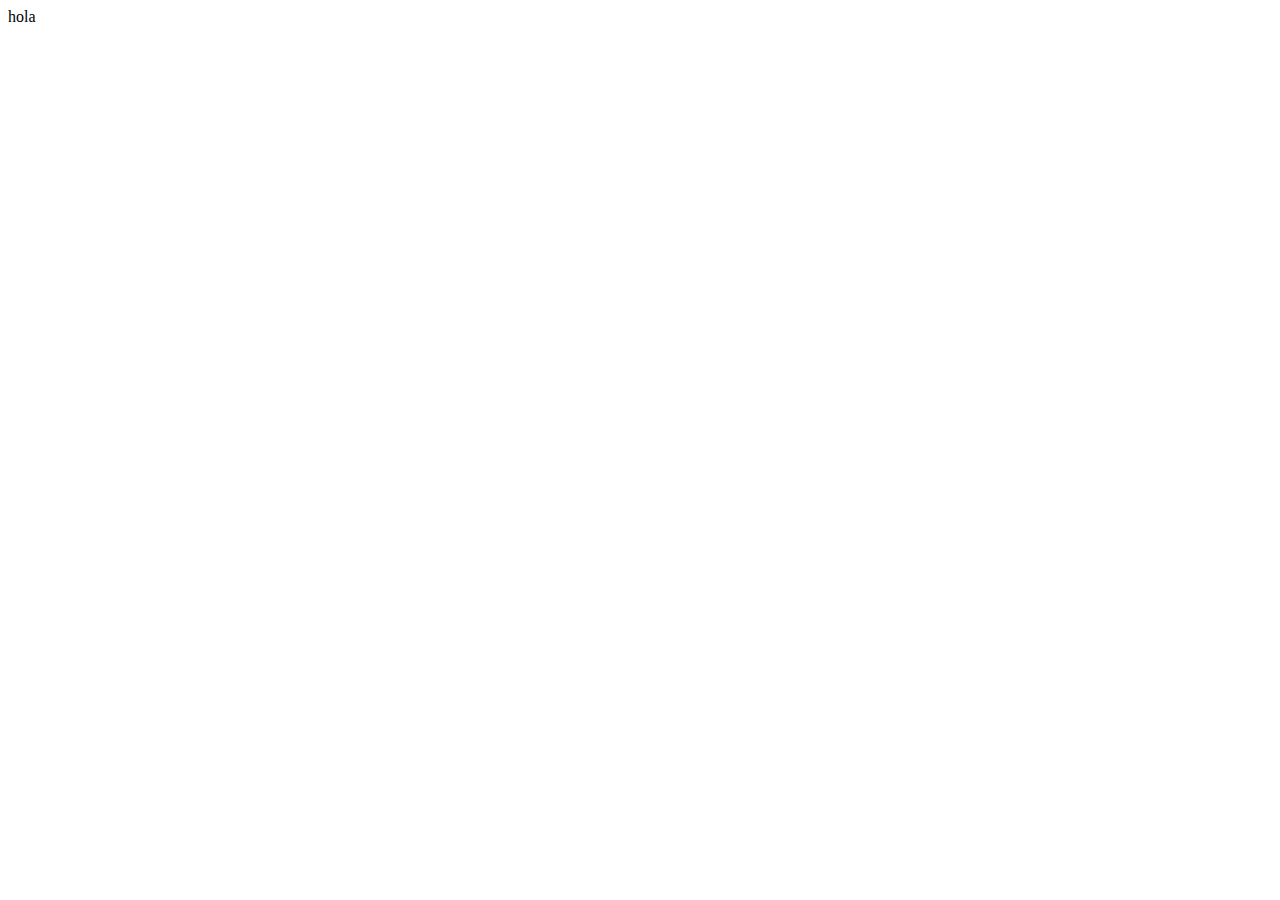
==== html/index1.html @ c9fae028 "pagina de carga terminada" ====
<!DOCTYPE html>
<html lang="en">
<head>
    <meta charset="UTF-8">
    <meta http-equiv="X-UA-Compatible" content="IE=edge">
    <meta name="viewport" content="width=device-width, initial-scale=1.0">
    <title>Document</title>
</head>
<body>
    hola
</body>
</html>
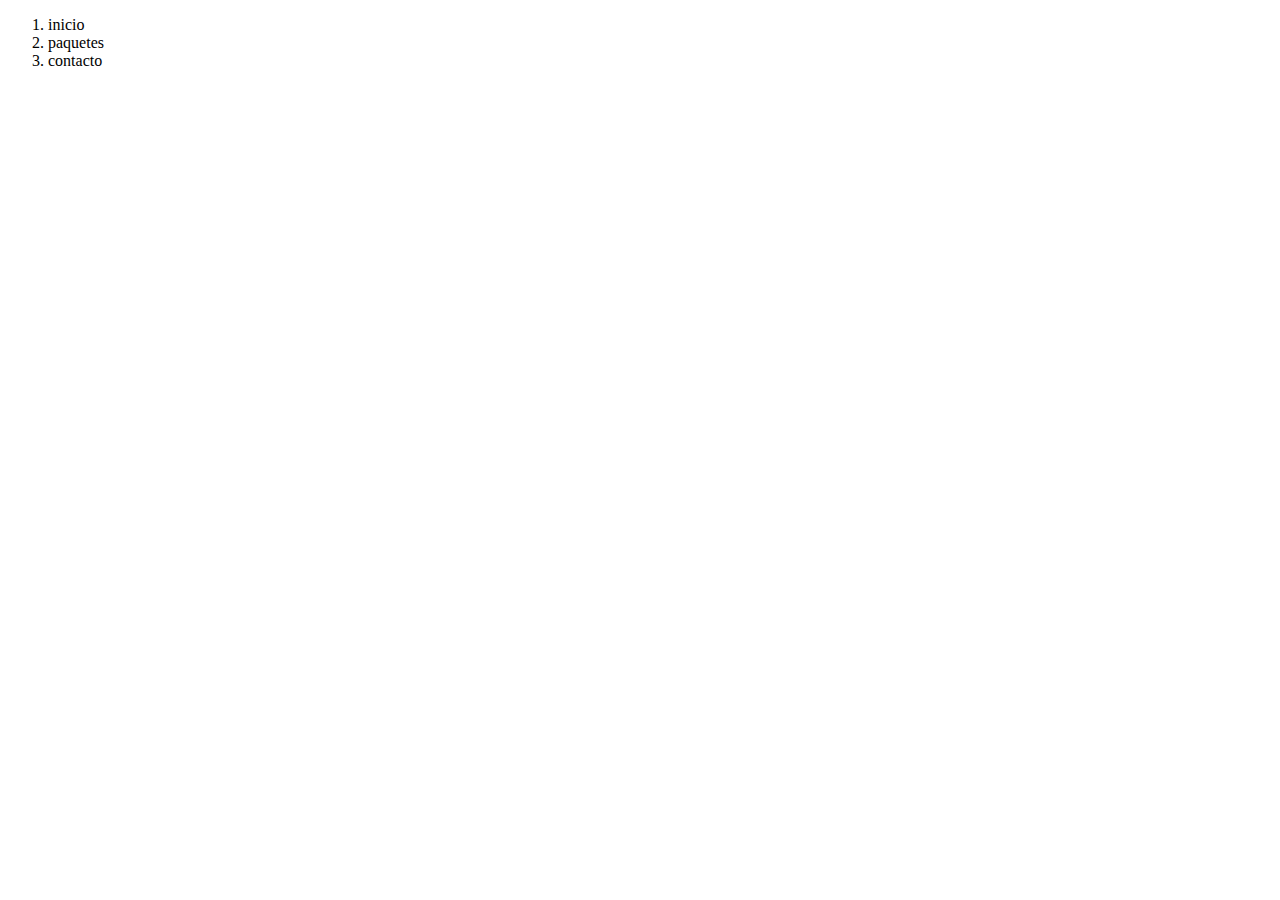
==== commit 95071941: "responsive primera pagina terminada" ====
--- a/html/index1.html
+++ b/html/index1.html
@@ -7,6 +7,14 @@
     <title>Document</title>
 </head>
 <body>
-    hola
+    <header>
+        <nav>
+            <ol>
+                <li>inicio</li>
+                <li>paquetes</li>
+                <li>contacto</li>
+            </ol>
+        </nav>
+    </header>
 </body>
 </html>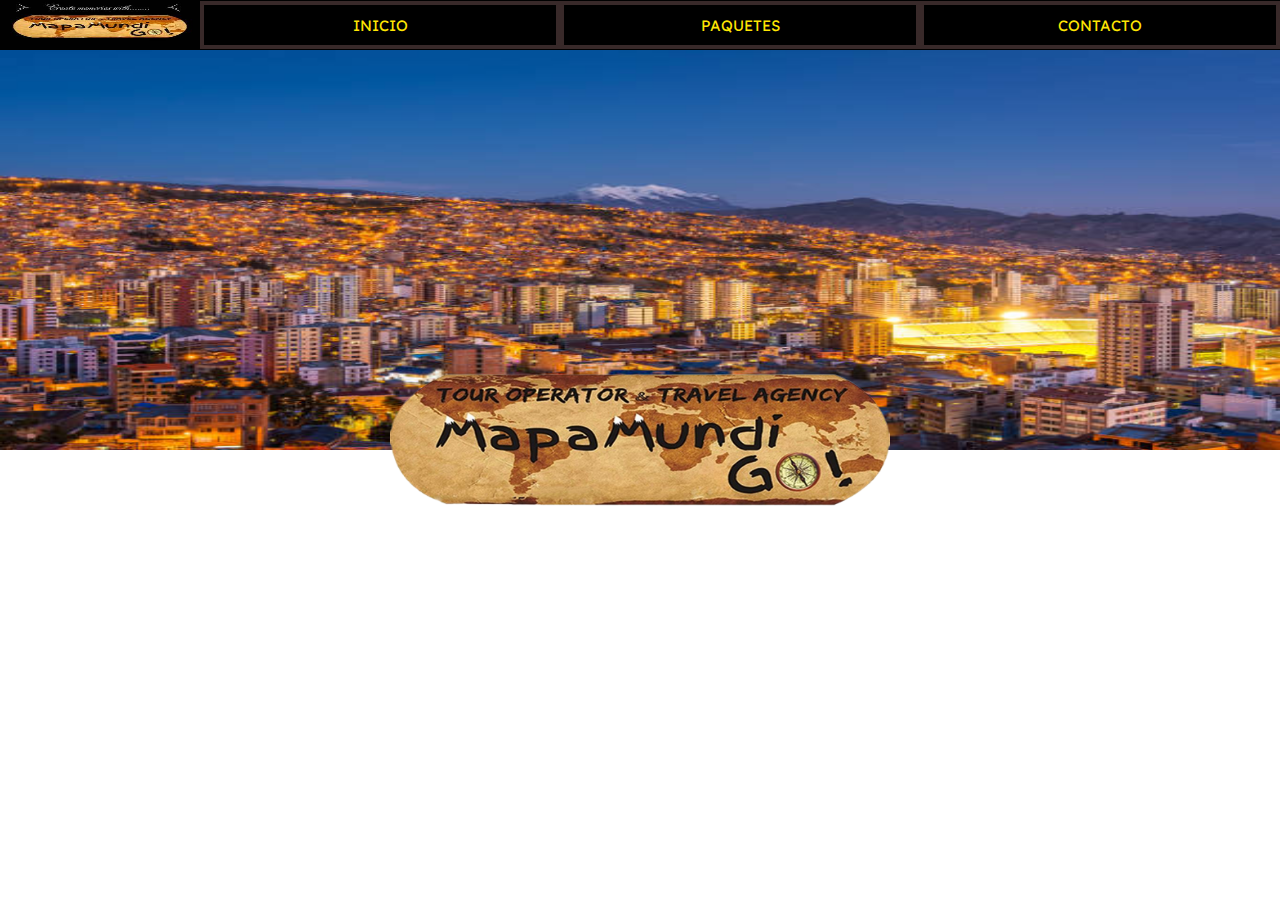
==== commit 8e213be8: "banner y nav terminado" ====
--- a/html/index1.html
+++ b/html/index1.html
@@ -4,11 +4,21 @@
     <meta charset="UTF-8">
     <meta http-equiv="X-UA-Compatible" content="IE=edge">
     <meta name="viewport" content="width=device-width, initial-scale=1.0">
-    <title>Document</title>
+    <title>Home</title>
+    <link rel="shortcut icon" href="../img/icon.jpeg" type="image/x-icon">
+    <link rel="stylesheet" href="../css/index1.css">
+    <script src="../js/index1.js"></script>
+
+    <link rel="preconnect" href="https://fonts.googleapis.com">
+    <link rel="preconnect" href="https://fonts.gstatic.com" crossorigin>
+    <link href="https://fonts.googleapis.com/css2?family=Lexend&display=swap" rel="stylesheet">
 </head>
 <body>
     <header>
         <nav>
+            <figure class="nav-figure">
+                <img src="../img/logo .jpeg" alt="logo" class="nav-img">
+            </figure>
             <ol>
                 <li>inicio</li>
                 <li>paquetes</li>
@@ -16,5 +26,16 @@
             </ol>
         </nav>
     </header>
+    <div class="banner">
+        <figure class="fig-banner">
+            <img src="../img/banner.jpeg" alt="banner" class="img-banner">
+        </figure>
+    </div>
+    <div class="container">
+        <figure class="fig-container">
+            <img src="../img/logo-wb.png" alt="logo" class="img-container">
+        </figure>
+    </div>
+
 </body>
 </html>--- a/css/index1.css
+++ b/css/index1.css
@@ -0,0 +1,73 @@
+html, body{
+    margin: 0;
+    padding: 0;
+}
+
+header nav ol, figure img{
+    margin: 0;
+    height: 50px;
+
+    padding: 0;
+}
+nav{
+    display: flex;
+    justify-content: space-between;
+    background-color: rgb(0, 0, 0);
+}
+.nav-figure, .nav-img{
+    margin: 0;
+    padding: 0;
+    width: 200px;
+    height: 50px;
+}
+ol{
+    margin: 0;
+    display: flex;
+    align-items: center;
+    justify-content: space-between;
+    list-style: none;
+    width: 100%;
+
+}
+li{
+    margin: 0;
+    padding: 0;
+    width: 100%;
+    border: 4px solid rgba(79, 58, 58, 0.711);
+    text-align: center;
+    font-size: 15px;
+    text-transform: uppercase;
+    font-family: 'Lexend', sans-serif;
+    color: rgb(255, 230, 3);
+    height: 40px;
+    display: flex;
+    justify-content: center;
+    align-items: center;
+}
+
+.banner,.fig-banner,.img-banner{
+    width: 100%;
+    height: 400px;
+    margin: 0;
+    padding: 0;
+}
+
+.container{
+   display: flex;
+   justify-content: center;
+}
+.fig-container{
+    padding: 0;
+
+    width: 500px;
+    height: 300px;
+    margin: -160px;
+}
+
+.img-container{
+
+    margin: 0;
+    padding: 0 ;
+    width: inherit;
+    height: inherit;
+}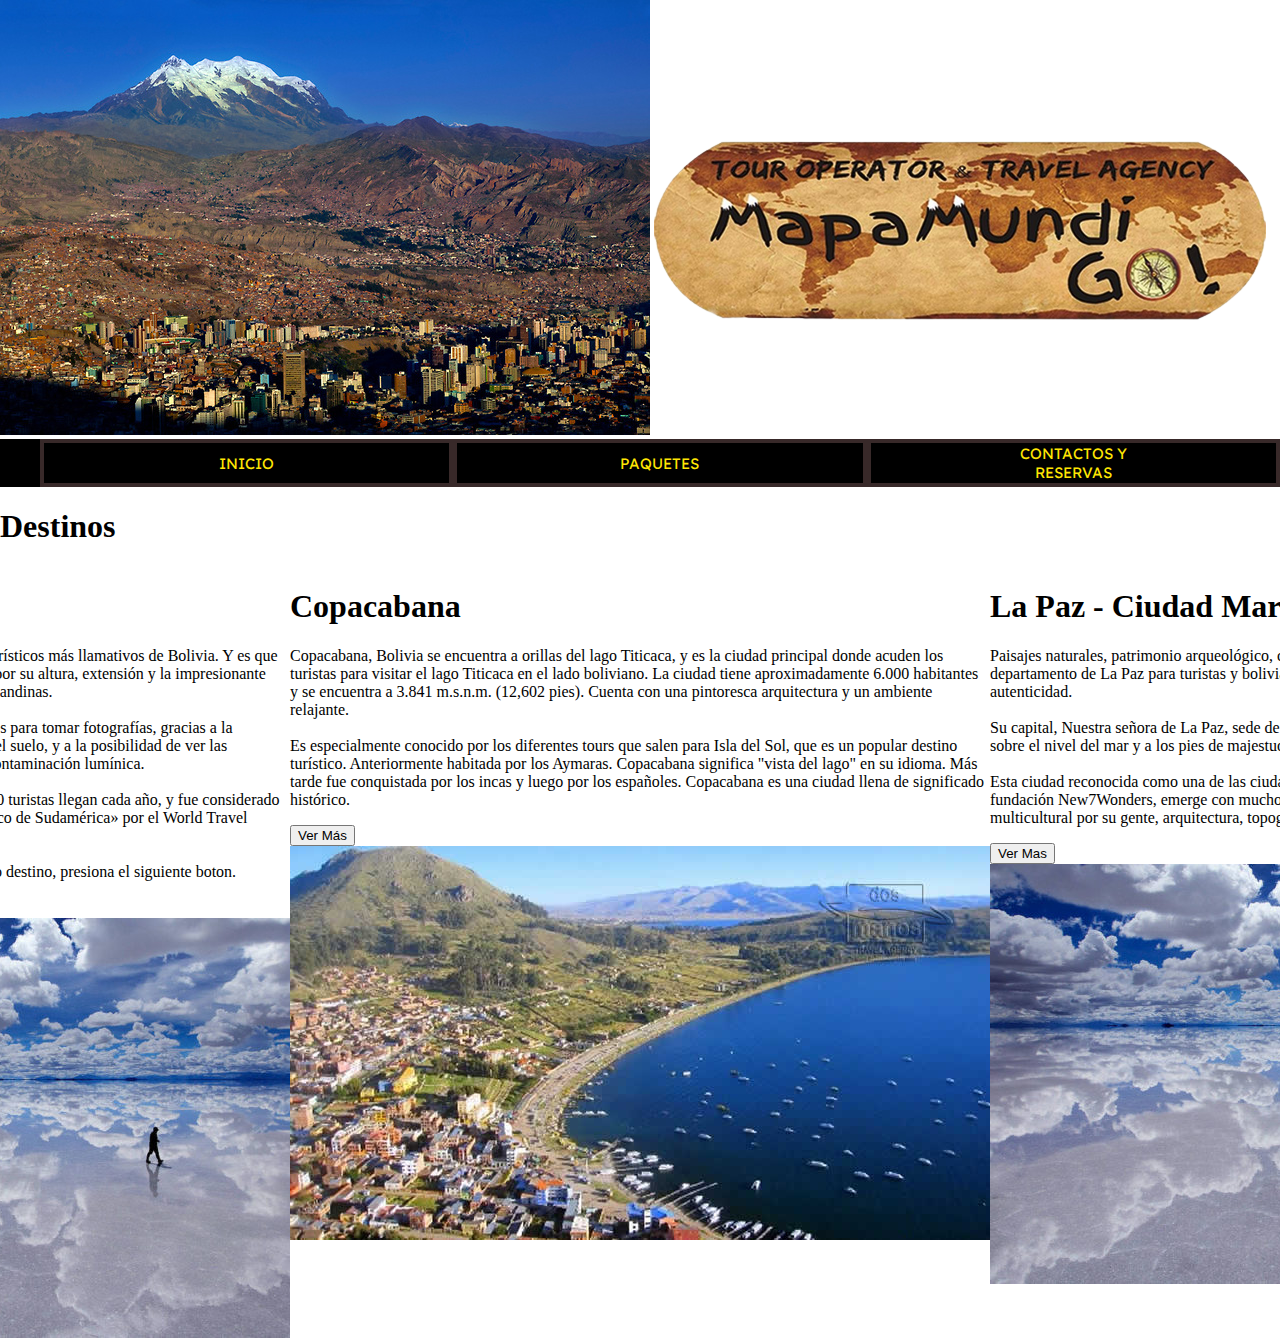
==== commit 9fac5d56: "terminando primera parte" ====
--- a/html/index1.html
+++ b/html/index1.html
@@ -4,38 +4,72 @@
     <meta charset="UTF-8">
     <meta http-equiv="X-UA-Compatible" content="IE=edge">
     <meta name="viewport" content="width=device-width, initial-scale=1.0">
-    <title>Home</title>
+    <title>home</title>
+    <link rel="stylesheet" href="../css/index1.css">
     <link rel="shortcut icon" href="../img/icon.jpeg" type="image/x-icon">
-    <link rel="stylesheet" href="../css/index1.css">
     <script src="../js/index1.js"></script>
 
     <link rel="preconnect" href="https://fonts.googleapis.com">
     <link rel="preconnect" href="https://fonts.gstatic.com" crossorigin>
     <link href="https://fonts.googleapis.com/css2?family=Lexend&display=swap" rel="stylesheet">
+
 </head>
 <body>
     <header>
-        <nav>
-            <figure class="nav-figure">
-                <img src="../img/logo .jpeg" alt="logo" class="nav-img">
-            </figure>
-            <ol>
-                <li>inicio</li>
-                <li>paquetes</li>
-                <li>contacto</li>
-            </ol>
-        </nav>
+       <img src="../img/banner2.jpeg" alt="banner" id="banner-img-atras">
+       <img src="../img/logo-wb.png" alt="logo" id="banner-img-adelante">
     </header>
-    <div class="banner">
-        <figure class="fig-banner">
-            <img src="../img/banner.jpeg" alt="banner" class="img-banner">
-        </figure>
+    <nav>
+        <ol>
+            <li onclick="inicio()">Inicio</li>
+            <li onclick="paquetes()">Paquetes</li>
+            <li>Contactos y <br> reservas</li>
+        </ol>
+    </nav>
+
+    <h1 class="titulo-paquetes">Destinos</h1>
+    <div class="container">
+        <div class="container-package">
+            <div class="info">
+                <article>
+                    <h1>UYUNI</h1>
+                    <p> El Salar de Uyuni es uno de los lugares turísticos más llamativos de Bolivia. Y es que este desierto de sal es único en el mundo por su altura, extensión y la impresionante vista que puedes tener de las formaciones andinas.<br><br>
+                Además de esto, es el favorito de visitantes para tomar fotografías, gracias a la capacidad del salar de reflejar el cielo en el suelo, y a la posibilidad de ver las maravillas del espacio gracias a la poca contaminación lumínica.<br><br>
+                    Su atractivo es tanto, que cerca de 300.000 turistas llegan cada año, y fue considerado en 2019 como el «Mejor Atractivo Turístico de Sudamérica» por el World Travel Awards.<br><br>
+                    Si quieres saber más sobre este asombroso destino, presiona el siguiente boton.
+                    </p>
+                </article>
+                <button class="vermas" onclick="cambioUyuni()"> Ver Mas</button>
+            </div>
+            <img src="../img/uyuni.jpeg" alt="" class="img-container">
+        </div>
+
+        <div class="container-package">
+            <div class="info">
+                <article>
+                    <h1>Copacabana</h1>
+                    <p>Copacabana, Bolivia se encuentra a orillas del lago Titicaca, y es la ciudad principal donde acuden los turistas para visitar el lago Titicaca en el lado boliviano. La ciudad tiene aproximadamente 6.000 habitantes y se encuentra a 3.841 m.s.n.m. (12,602 pies). Cuenta con una pintoresca arquitectura y un ambiente relajante.<br><br>
+                        Es especialmente conocido por los diferentes tours que salen para Isla del Sol, que es un popular destino turístico. Anteriormente habitada por los Aymaras. Copacabana significa "vista del lago" en su idioma. Más tarde fue conquistada por los incas y luego por los españoles. Copacabana es una ciudad llena de significado histórico.          
+                    </p>
+                </article>
+                <button class="vermas" onclick="cambioUyuni()"> Ver Más</button>
+            </div>
+            <img src="../img/copabana.jpeg" alt="" class="img-container">
+        </div>
+
+        <div class="container-package">
+            <div class="info">
+                <article>
+                    <h1>La Paz - Ciudad Maravilla</h1>
+                    <p>Paisajes naturales, patrimonio arqueológico, cultura, arte y tradiciones, es la oferta del departamento de La Paz para turistas y bolivianos que buscan experiencias nuevas y autenticidad.<br><br>
+                        Su capital, Nuestra señora de La Paz, sede de gobierno, está situada a 3.000 metros sobre el nivel del mar y a los pies de majestuoso Illimani.<br><br>
+                        Esta ciudad reconocida como una de las ciudades maravillas del mundo por la fundación New7Wonders, emerge con muchos contrastes y con una riqueza multicultural por su gente, arquitectura, topografía y tradiciones.        
+                    </p>
+                </article>
+                <button class="vermas" onclick="cambioUyuni()"> Ver Mas</button>
+            </div>
+            <img src="../img/uyuni.jpeg" alt="" class="img-container">
+        </div>
     </div>
-    <div class="container">
-        <figure class="fig-container">
-            <img src="../img/logo-wb.png" alt="logo" class="img-container">
-        </figure>
-    </div>
-
 </body>
 </html>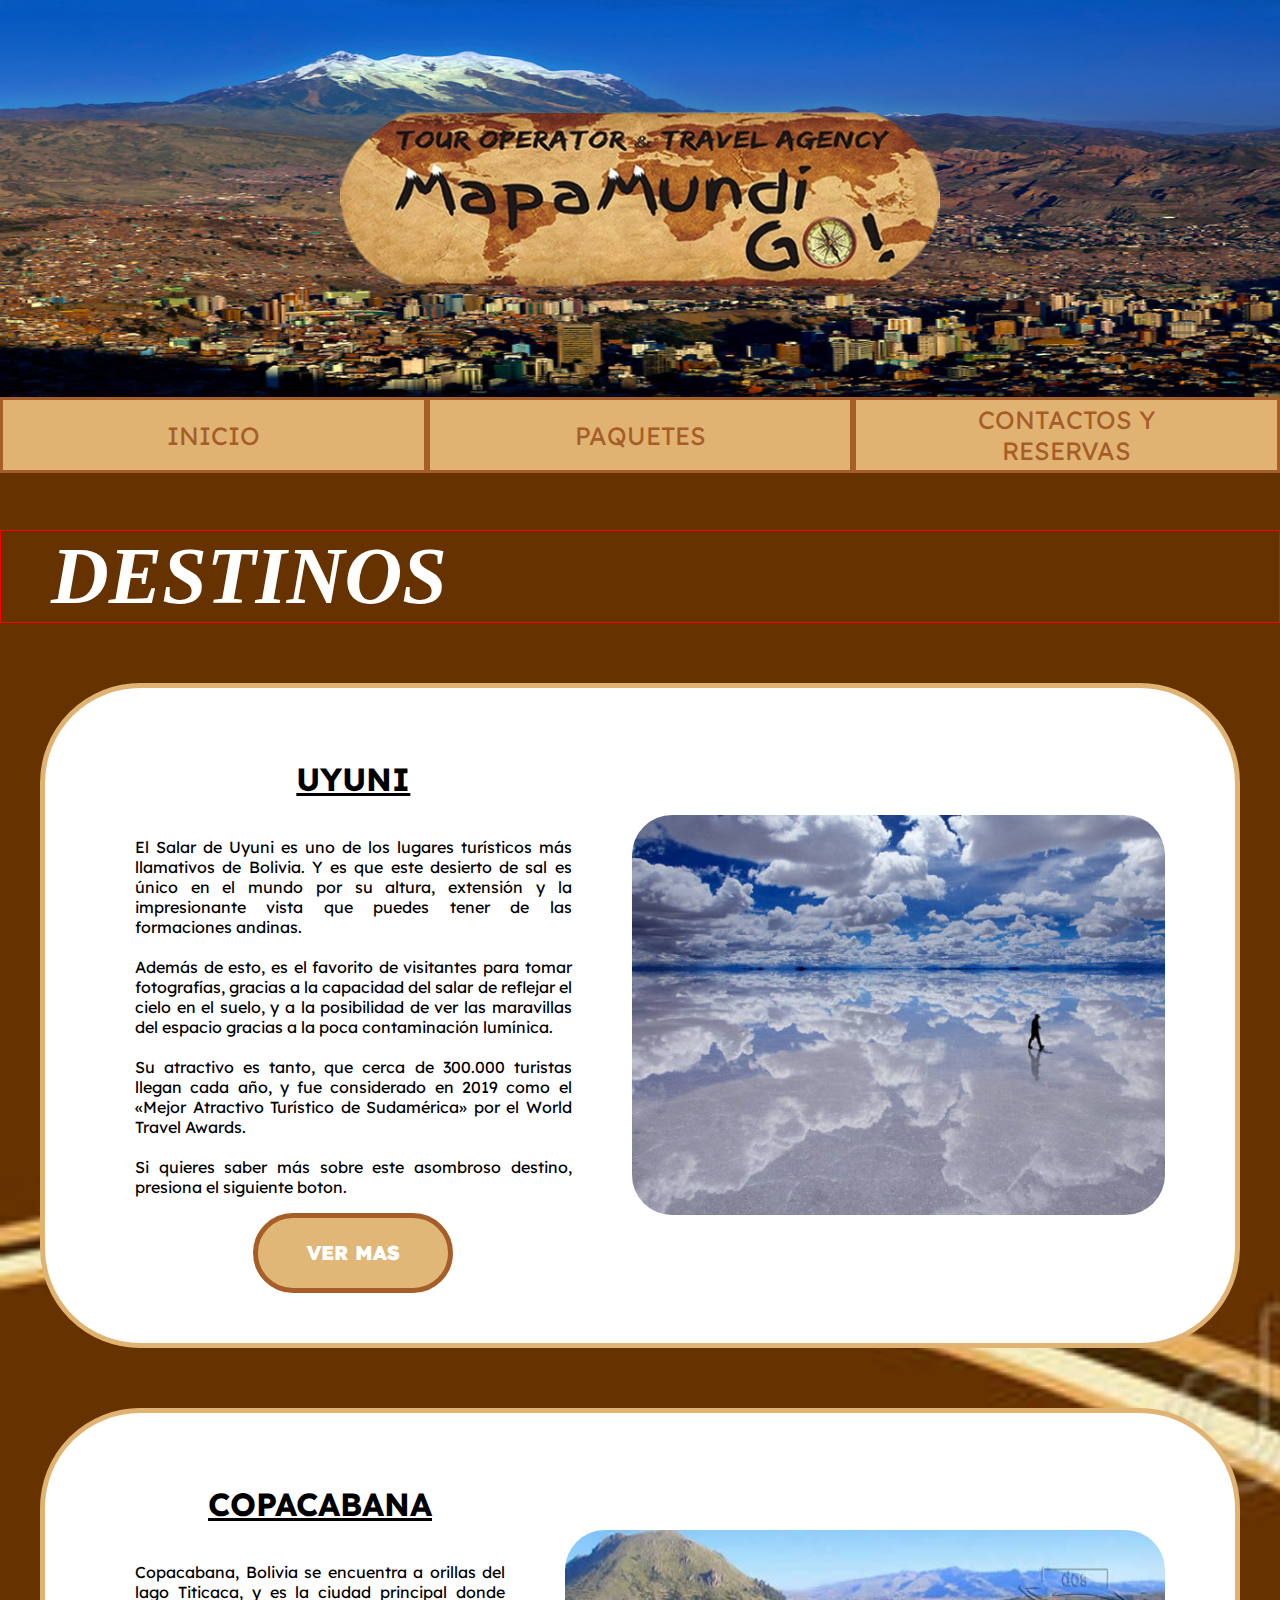
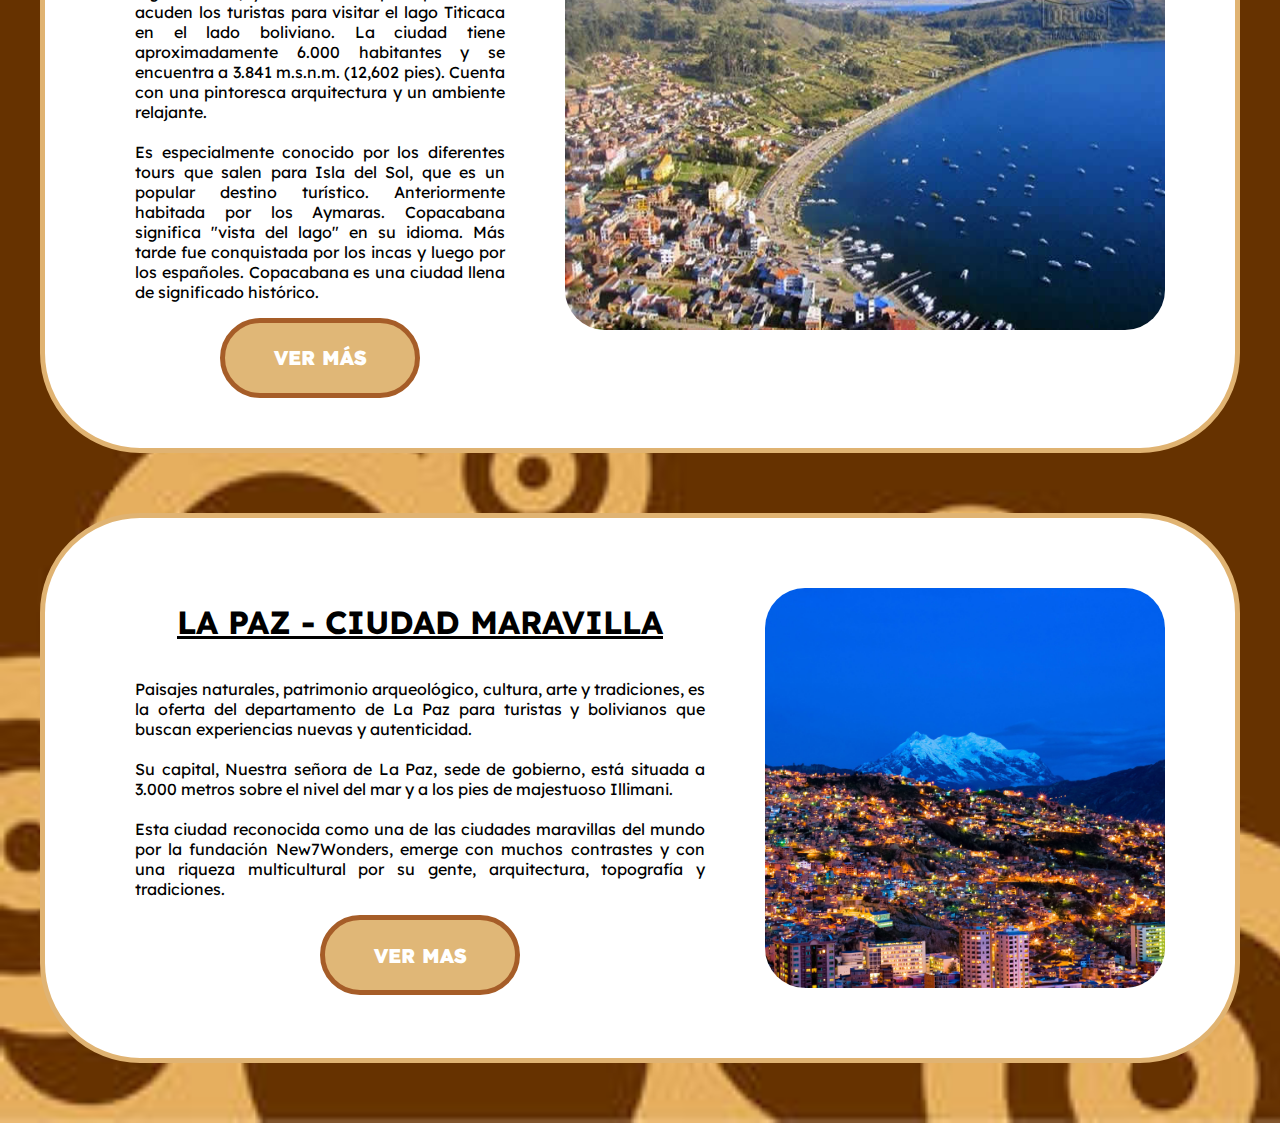
==== commit 8e3e672d: "fin de primera pagina" ====
--- a/html/index1.html
+++ b/html/index1.html
@@ -14,12 +14,18 @@
     <link href="https://fonts.googleapis.com/css2?family=Lexend&display=swap" rel="stylesheet">
 
 </head>
+
 <body>
+    <figure class="icon-s">
+         <img src="../img/hamburguer.png" alt="menu" id="icon-menu" >
+    </figure>
+   
     <header>
        <img src="../img/banner2.jpeg" alt="banner" id="banner-img-atras">
        <img src="../img/logo-wb.png" alt="logo" id="banner-img-adelante">
     </header>
-    <nav>
+    
+    <nav class="nav">
         <ol>
             <li onclick="inicio()">Inicio</li>
             <li onclick="paquetes()">Paquetes</li>
@@ -28,11 +34,12 @@
     </nav>
 
     <h1 class="titulo-paquetes">Destinos</h1>
+    
     <div class="container">
         <div class="container-package">
             <div class="info">
                 <article>
-                    <h1>UYUNI</h1>
+                    <h1 >UYUNI</h1>
                     <p> El Salar de Uyuni es uno de los lugares turísticos más llamativos de Bolivia. Y es que este desierto de sal es único en el mundo por su altura, extensión y la impresionante vista que puedes tener de las formaciones andinas.<br><br>
                 Además de esto, es el favorito de visitantes para tomar fotografías, gracias a la capacidad del salar de reflejar el cielo en el suelo, y a la posibilidad de ver las maravillas del espacio gracias a la poca contaminación lumínica.<br><br>
                     Su atractivo es tanto, que cerca de 300.000 turistas llegan cada año, y fue considerado en 2019 como el «Mejor Atractivo Turístico de Sudamérica» por el World Travel Awards.<br><br>
@@ -68,8 +75,7 @@
                 </article>
                 <button class="vermas" onclick="cambioUyuni()"> Ver Mas</button>
             </div>
-            <img src="../img/uyuni.jpeg" alt="" class="img-container">
-        </div>
-    </div>
+            <img src="../img/LaPaz.jpeg" alt="" class="img-container">
+            </div>
 </body>
 </html>--- a/css/index1.css
+++ b/css/index1.css
@@ -1,73 +1,231 @@
 html, body{
+    margin:0;
+
+}
+html{
+    background-image: url("../img/fondo.jpeg");
+    background-size: cover;
+    background-repeat: no-repeat;
+}
+.icon-s{
+    display: flex;
+    align-items: center;
+    justify-content: center;
+    background-color: rgb(255, 191, 0);
+    margin: 10px;
+    position: absolute;
+    padding: 20px;
+    border-radius: 100%;
+    visibility: hidden;
+    
+}
+#icon-menu{
+    height: 20px;
+    width: 20px;
+}
+header{
+    display: flex;
+    justify-content: center;
+    align-items: center;
+}
+
+#banner-img-adelante{
+        position: absolute;
+        width: 600px; 
+}
+#banner-img-atras{
+    width: 100%;
+    height: 400px;
+}
+
+nav {
+
+    height: 70px;
     margin: 0;
+    background-color:#E0B372;
     padding: 0;
-}
-
-header nav ol, figure img{
-    margin: 0;
-    height: 50px;
-
-    padding: 0;
-}
-nav{
-    display: flex;
-    justify-content: space-between;
-    background-color: rgb(0, 0, 0);
-}
-.nav-figure, .nav-img{
-    margin: 0;
-    padding: 0;
-    width: 200px;
-    height: 50px;
+
 }
 ol{
     margin: 0;
-    display: flex;
-    align-items: center;
+    height: 70px;
+    display: flex;
     justify-content: space-between;
+    align-items: center;
     list-style: none;
-    width: 100%;
-
+    padding: 0;
 }
 li{
     margin: 0;
-    padding: 0;
+    display: flex;
+    align-items: center;
+    justify-content: center;
     width: 100%;
-    border: 4px solid rgba(79, 58, 58, 0.711);
+    height: 70px;
+    text-transform: uppercase;
+    font-family: 'Lexend', sans-serif;
     text-align: center;
-    font-size: 15px;
-    text-transform: uppercase;
+    font-size: 25px;
+    color:#A65D28; 
+    border: 3px solid #A65D28;
+}
+
+.titulo-paquetes{
+    font-family: 'Oleo Script', cursive;
+    color:#ffffff;
+    font-size: 80px;
+    border: 1px solid red;
+    margin:0;
+    font-style: italic;
+    text-transform: uppercase;
+    margin-top: 60px;
+    margin-bottom: 60px;
+    padding-left:50px ;
+}
+
+
+.container-package{
+    display: flex;
+    margin-top: 60px;
+    margin-bottom: 60px;
+    border: 5px solid #E0B372;
+    border-radius: 100px;
+    margin-left:40px; 
+    margin-right: 40px;
+    align-items: center;
+    justify-content: space-around;
+    box-sizing: border-box;
+    padding: 50px;
+    background-color: #ffffff;
+    
+}
+.info{
+    display: flex;
+    flex-direction: column;
+    justify-content: center;
+    align-items: center;
+}
+article{
+    display: flex;
+    flex-direction: column;
+    text-align: justify;
+    margin-right: 40px;
+    margin-left: 40px;
     font-family: 'Lexend', sans-serif;
-    color: rgb(255, 230, 3);
-    height: 40px;
-    display: flex;
-    justify-content: center;
-    align-items: center;
-}
-
-.banner,.fig-banner,.img-banner{
-    width: 100%;
+}
+.img-container{
+    margin: 20px;
+    width: 600px;
     height: 400px;
-    margin: 0;
-    padding: 0;
-}
-
-.container{
-   display: flex;
-   justify-content: center;
-}
-.fig-container{
-    padding: 0;
-
+    border-radius: 40px;
+}
+
+article h1{
+    text-decoration: underline;
+    text-transform: uppercase;
+    text-align: center;
+}
+
+.vermas{
+    width: 200px;
+    height: 80px;
+    background-color: #E0B777;
+    border: 5px solid #a65d28;
+    border-radius: 100px;
+    text-transform: uppercase;
+    font-family: 'Lexend', sans-serif;
+    font-weight:900;
+    color: white;   
+    font-size: 20px;
+}
+@media (max-width:1180px) {
+    .img-container{
+        width: 450px;
+        height: 400px;
+    }
+    
+}
+
+@media (max-width:1120px){
+    .container-package{
+        display: flex;
+        flex-direction: column-reverse;
+        margin-top:30px;
+    }
+    .img-container{
+        width: 850px;
+        height: 400px;
+    }
+}
+
+
+@media (max-width:1050px) {
+    .img-container{
+        width: 700px;
+        height: 400px;
+    }
+    .titulo-paquetes{
+        font-size: 70px;
+       }
+    
+}
+@media (max-width:890px) {
+    .img-container{
+        width: 550px;
+        height: 300px;
+    }
+    .titulo-paquetes{
+        font-size: 60px;
+        text-align: center;
+    }
+    
+    .container-package{
+        padding: 20px;
+    }
+}
+
+@media (max-width:770px) {
+   #banner-img-adelante{
+        width: 500px;
+   }
+
+   .titulo-paquetes{
+    font-size: 60px;
+   }
+   .img-container{
     width: 500px;
     height: 300px;
-    margin: -160px;
-}
-
-.img-container{
-
-    margin: 0;
-    padding: 0 ;
-    width: inherit;
-    height: inherit;
-}+    }
+    .container-package{
+        padding: 15px;
+    }
+
+}
+
+@media (max-width:680px) {
+    #banner-img-adelante{
+         width: 400px;
+    }
+    .img-container{
+        width: 400px;
+        height: 250px;
+        }
+    
+    .icon-s{
+        visibility:visible
+    }
+    nav{
+        visibility: hidden;
+    }
+    .titulo-paquetes{
+        font-size: 50px;
+        text-align: center;
+        margin-top: -70px;
+        margin-bottom: 8px;
+    }
+    .container-package{
+        padding: 10px;
+    }
+}
+
+ 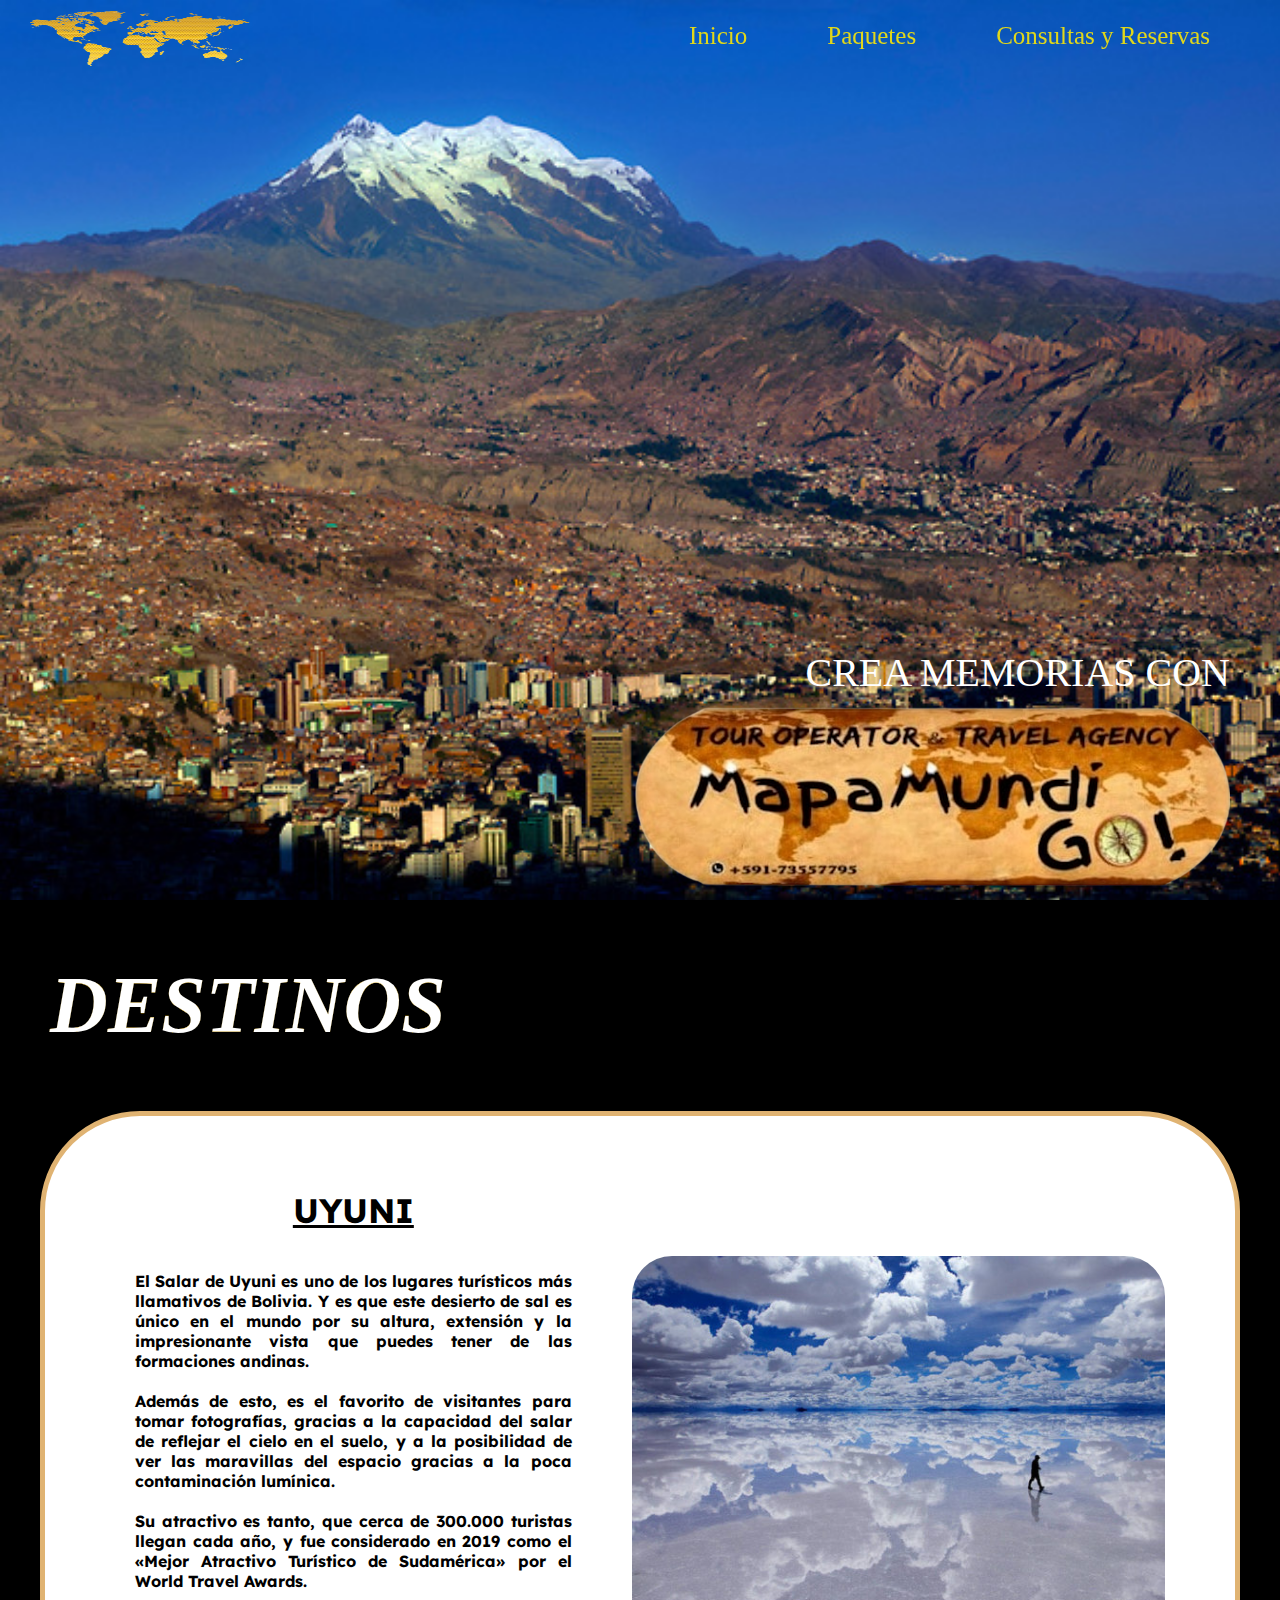
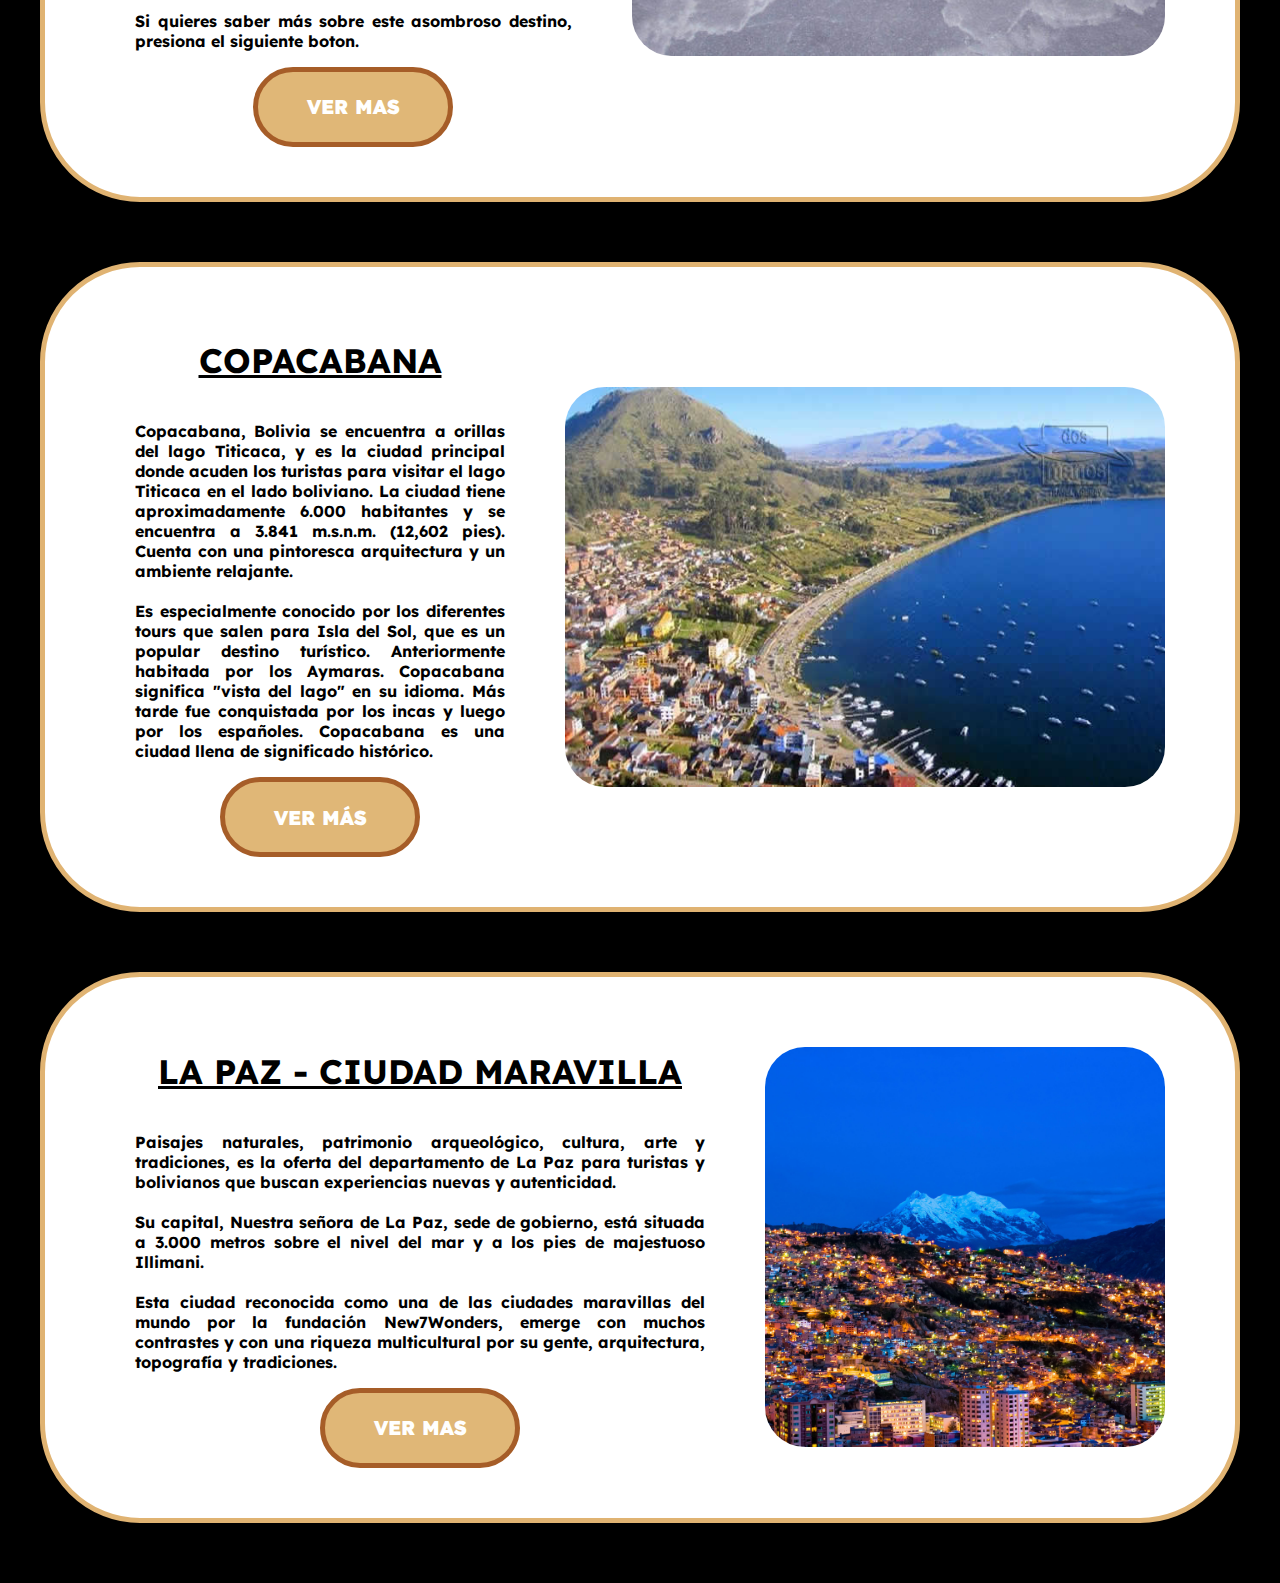
==== commit 75ca0fe8: "mejorando" ====
--- a/html/index1.html
+++ b/html/index1.html
@@ -7,31 +7,37 @@
     <title>home</title>
     <link rel="stylesheet" href="../css/index1.css">
     <link rel="shortcut icon" href="../img/icon.jpeg" type="image/x-icon">
-    <script src="../js/index1.js"></script>
+
+    <script src="../js/index1.js" type="text/javascript"></script>
 
     <link rel="preconnect" href="https://fonts.googleapis.com">
     <link rel="preconnect" href="https://fonts.gstatic.com" crossorigin>
     <link href="https://fonts.googleapis.com/css2?family=Lexend&display=swap" rel="stylesheet">
-
 </head>
 
 <body>
-    <figure class="icon-s">
-         <img src="../img/hamburguer.png" alt="menu" id="icon-menu" >
-    </figure>
-   
     <header>
-       <img src="../img/banner2.jpeg" alt="banner" id="banner-img-atras">
-       <img src="../img/logo-wb.png" alt="logo" id="banner-img-adelante">
+        <nav>
+            <img src="../img/log.png" alt="" class="logo">
+            <ol class="enlaces-menu">
+                <li>Inicio</li>
+                <li>Paquetes</li>
+                <li>Consultas y Reservas</li>
+            </ol>
+            <button class="ham" type="button">
+                <span class="br-1"></span>
+                <span class="br-2"></span>
+                <span class="br-3"></span>
+            </button>
+        </nav>
     </header>
-    
-    <nav class="nav">
-        <ol>
-            <li onclick="inicio()">Inicio</li>
-            <li onclick="paquetes()">Paquetes</li>
-            <li>Contactos y <br> reservas</li>
-        </ol>
-    </nav>
+
+    <div class="hero">
+        <p class="hero-title">
+            CREA MEMORIAS CON <br>
+        </p>
+        <img src="../img/logo-wb.png" alt="logo-hero" class="hero-logo" >
+    </div>
 
     <h1 class="titulo-paquetes">Destinos</h1>
     
@@ -40,7 +46,7 @@
             <div class="info">
                 <article>
                     <h1 >UYUNI</h1>
-                    <p> El Salar de Uyuni es uno de los lugares turísticos más llamativos de Bolivia. Y es que este desierto de sal es único en el mundo por su altura, extensión y la impresionante vista que puedes tener de las formaciones andinas.<br><br>
+                    <p class="in"> El Salar de Uyuni es uno de los lugares turísticos más llamativos de Bolivia. Y es que este desierto de sal es único en el mundo por su altura, extensión y la impresionante vista que puedes tener de las formaciones andinas.<br><br>
                 Además de esto, es el favorito de visitantes para tomar fotografías, gracias a la capacidad del salar de reflejar el cielo en el suelo, y a la posibilidad de ver las maravillas del espacio gracias a la poca contaminación lumínica.<br><br>
                     Su atractivo es tanto, que cerca de 300.000 turistas llegan cada año, y fue considerado en 2019 como el «Mejor Atractivo Turístico de Sudamérica» por el World Travel Awards.<br><br>
                     Si quieres saber más sobre este asombroso destino, presiona el siguiente boton.
@@ -55,7 +61,7 @@
             <div class="info">
                 <article>
                     <h1>Copacabana</h1>
-                    <p>Copacabana, Bolivia se encuentra a orillas del lago Titicaca, y es la ciudad principal donde acuden los turistas para visitar el lago Titicaca en el lado boliviano. La ciudad tiene aproximadamente 6.000 habitantes y se encuentra a 3.841 m.s.n.m. (12,602 pies). Cuenta con una pintoresca arquitectura y un ambiente relajante.<br><br>
+                    <p class="in">Copacabana, Bolivia se encuentra a orillas del lago Titicaca, y es la ciudad principal donde acuden los turistas para visitar el lago Titicaca en el lado boliviano. La ciudad tiene aproximadamente 6.000 habitantes y se encuentra a 3.841 m.s.n.m. (12,602 pies). Cuenta con una pintoresca arquitectura y un ambiente relajante.<br><br>
                         Es especialmente conocido por los diferentes tours que salen para Isla del Sol, que es un popular destino turístico. Anteriormente habitada por los Aymaras. Copacabana significa "vista del lago" en su idioma. Más tarde fue conquistada por los incas y luego por los españoles. Copacabana es una ciudad llena de significado histórico.          
                     </p>
                 </article>
@@ -68,7 +74,7 @@
             <div class="info">
                 <article>
                     <h1>La Paz - Ciudad Maravilla</h1>
-                    <p>Paisajes naturales, patrimonio arqueológico, cultura, arte y tradiciones, es la oferta del departamento de La Paz para turistas y bolivianos que buscan experiencias nuevas y autenticidad.<br><br>
+                    <p class="in">Paisajes naturales, patrimonio arqueológico, cultura, arte y tradiciones, es la oferta del departamento de La Paz para turistas y bolivianos que buscan experiencias nuevas y autenticidad.<br><br>
                         Su capital, Nuestra señora de La Paz, sede de gobierno, está situada a 3.000 metros sobre el nivel del mar y a los pies de majestuoso Illimani.<br><br>
                         Esta ciudad reconocida como una de las ciudades maravillas del mundo por la fundación New7Wonders, emerge con muchos contrastes y con una riqueza multicultural por su gente, arquitectura, topografía y tradiciones.        
                     </p>
--- a/css/index1.css
+++ b/css/index1.css
@@ -1,86 +1,147 @@
 html, body{
-    margin:0;
-
-}
-html{
-    background-image: url("../img/fondo.jpeg");
+    box-sizing: border-box;
+    background: black;
+}
+
+*,*::before, *::after{
+    box-sizing: inherit;
+}
+
+body{
+    padding: 0;
+    margin: 0;
+}
+
+header{
+    position: fixed;
+    z-index: 100000;
+    width: 100%;
+}
+nav.sticky{
+padding: 5px 100px;
+background:rgba(253, 196, 51, 0.391);
+}
+.logo{
+    width: 220px;
+    height: 55px;
+    position: relative;
+    margin-top: 5px;
+}
+nav{
+    display: flex;
+    align-items: center;
+    justify-content: space-between;
+    min-height: 8vh;
+    background-color: transparent;
+    padding: 0 30px;
+    position: relative;
+    width: 100%;
+}
+
+.ham{
+    display: none;
+    cursor: pointer;
+    border: none;
+    margin: 0;
+    padding: 0;
+    background-color: transparent;
+}
+
+.ham span{
+    display: block;
+    background-color: #ffffff;
+    height: 3px;
+    width: 28px;
+    margin: 10px auto;
+    border-radius: 2px;
+
+}
+
+.enlaces-menu{
+    display: flex;
+    padding: 0;
+    margin: 0;
+    position: relative;
+}
+
+.enlaces-menu li{
+    padding: 0 40px;
+    list-style: none;
+    display: flex;
+    align-items: center;
+    margin: 0;
+    height: 55px;
+    position: relative;
+}
+
+.enlaces-menu li{
+    color: #e1d71a;
+   font-size: 25px;
+   text-align: center;
+   transition: 0.3s;
+   position: relative;
+
+}
+
+nav.sticky li{
+    color: #ffffff;
+    transition: 0.5s;
+    -webkit-text-stroke: 1px black;
+    font-weight: bold;
+}
+
+.enlaces-menu li:hover{
+background-color: #E0B372;
+color: white;
+border-radius: 10px;
+
+}
+
+/*hero*/
+.hero{
+    margin: 0;
+    background-image: url("../img/banner2.jpeg");
+    background-repeat: no-repeat;
     background-size: cover;
-    background-repeat: no-repeat;
-}
-.icon-s{
-    display: flex;
-    align-items: center;
-    justify-content: center;
-    background-color: rgb(255, 191, 0);
-    margin: 10px;
-    position: absolute;
-    padding: 20px;
-    border-radius: 100%;
-    visibility: hidden;
-    
-}
-#icon-menu{
-    height: 20px;
-    width: 20px;
-}
-header{
-    display: flex;
-    justify-content: center;
-    align-items: center;
-}
-
-#banner-img-adelante{
-        position: absolute;
-        width: 600px; 
-}
-#banner-img-atras{
-    width: 100%;
-    height: 400px;
-}
-
-nav {
-
-    height: 70px;
-    margin: 0;
-    background-color:#E0B372;
-    padding: 0;
-
-}
-ol{
-    margin: 0;
-    height: 70px;
-    display: flex;
-    justify-content: space-between;
-    align-items: center;
-    list-style: none;
-    padding: 0;
-}
-li{
-    margin: 0;
-    display: flex;
-    align-items: center;
-    justify-content: center;
-    width: 100%;
-    height: 70px;
-    text-transform: uppercase;
-    font-family: 'Lexend', sans-serif;
-    text-align: center;
-    font-size: 25px;
-    color:#A65D28; 
-    border: 3px solid #A65D28;
-}
-
+    padding-top: 50px;
+    display: flex;
+    flex-direction: column;
+    align-items: flex-end;
+    padding-right: 50px;
+    position: relative;
+    height: 100vh;
+    justify-content: end;
+}
+
+.hero-title{
+    font-size: 40px;
+    margin-top:200px;
+    font-family:'Yellowtail', cursive;;
+    margin-bottom: 0;
+    color: #ffffff;
+}
+
+.hero-logo{
+    width: 600px;
+    margin: 0;
+}
+
+
+
+/*contenido */
 .titulo-paquetes{
     font-family: 'Oleo Script', cursive;
     color:#ffffff;
     font-size: 80px;
-    border: 1px solid red;
+    
+
     margin:0;
     font-style: italic;
     text-transform: uppercase;
     margin-top: 60px;
     margin-bottom: 60px;
     padding-left:50px ;
+    -webkit-text-stroke:rgb(255, 191, 0) 0.1px;
 }
 
 
@@ -112,6 +173,7 @@
     margin-right: 40px;
     margin-left: 40px;
     font-family: 'Lexend', sans-serif;
+    font-weight: bold;
 }
 .img-container{
     margin: 20px;
@@ -124,6 +186,7 @@
     text-decoration: underline;
     text-transform: uppercase;
     text-align: center;
+    font-size: 34px;
 }
 
 .vermas{
@@ -138,6 +201,10 @@
     color: white;   
     font-size: 20px;
 }
+
+
+
+
 @media (max-width:1180px) {
     .img-container{
         width: 450px;
@@ -170,6 +237,60 @@
     
 }
 @media (max-width:890px) {
+    body{
+        overflow: hidden;
+    }
+    .logo{
+        padding-left: 25px ;
+    }
+
+    .ham{
+        display: block;
+        position: absolute;
+        top: 15px;
+        right: 25px;
+    }
+
+    nav{
+        flex-direction: column;
+        align-items: flex-start;
+        padding: 25px 0;
+
+    }
+
+    .enlaces-menu{
+        flex-direction: column;
+        justify-content: space-around;
+        align-items: center;
+        height: 92vh;
+        margin: 0;
+        padding: 0;
+        width: 100%;
+        display: none;
+    }
+    .enlaces-menu li{
+        width: 100%;
+        justify-content: center;
+        align-items: center;
+        padding: 20px;
+    }
+
+    .enlaces-menu.activado{
+        display: flex;
+    }
+
+    .br-1.animado{
+        transform: rotate(-45deg) translate(-10px, 8px);
+        
+    }
+
+    .br-2.animado{
+        opacity: 0;
+    }
+
+    .br-3.animado{
+        transform: rotate(45deg) translate(-10px, -8px);
+    }
     .img-container{
         width: 550px;
         height: 300px;
@@ -185,10 +306,6 @@
 }
 
 @media (max-width:770px) {
-   #banner-img-adelante{
-        width: 500px;
-   }
-
    .titulo-paquetes{
     font-size: 60px;
    }
@@ -203,24 +320,16 @@
 }
 
 @media (max-width:680px) {
-    #banner-img-adelante{
-         width: 400px;
-    }
+   
     .img-container{
         width: 400px;
         height: 250px;
         }
     
-    .icon-s{
-        visibility:visible
-    }
-    nav{
-        visibility: hidden;
-    }
     .titulo-paquetes{
         font-size: 50px;
         text-align: center;
-        margin-top: -70px;
+
         margin-bottom: 8px;
     }
     .container-package{
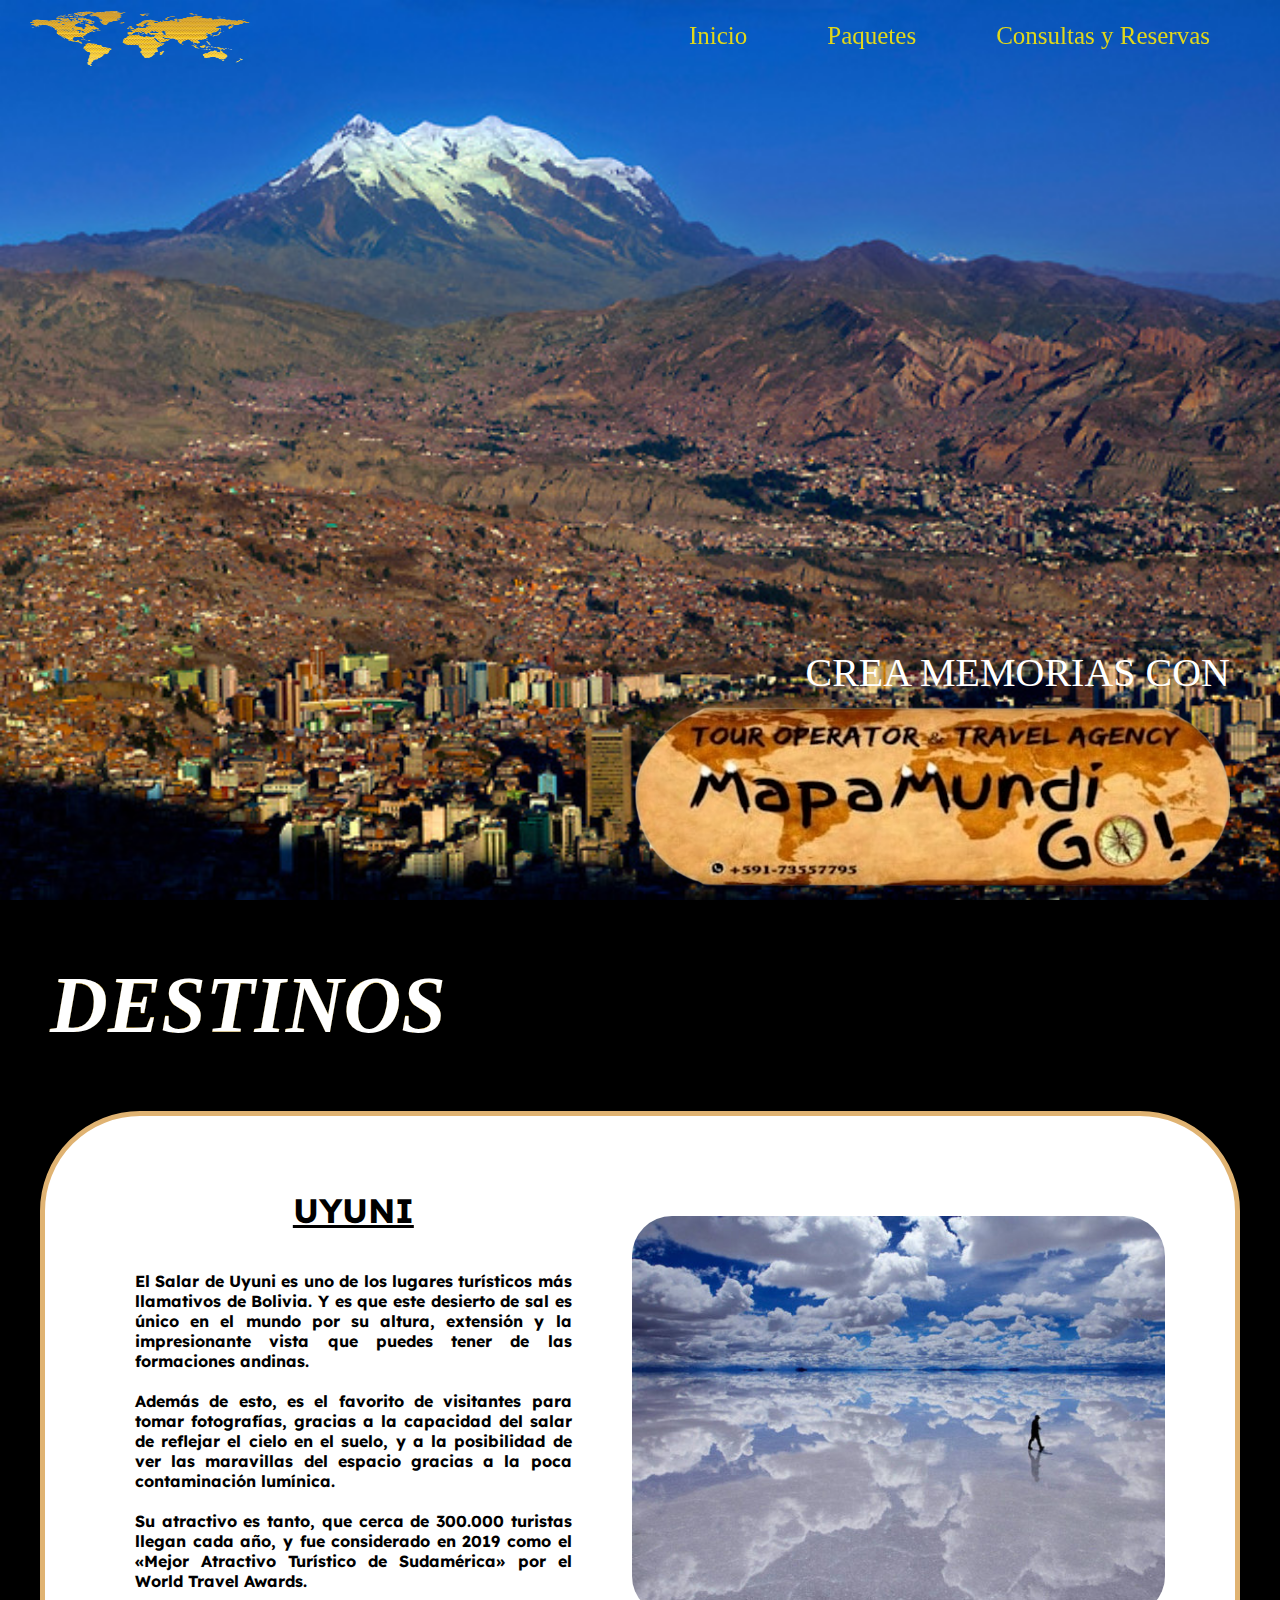
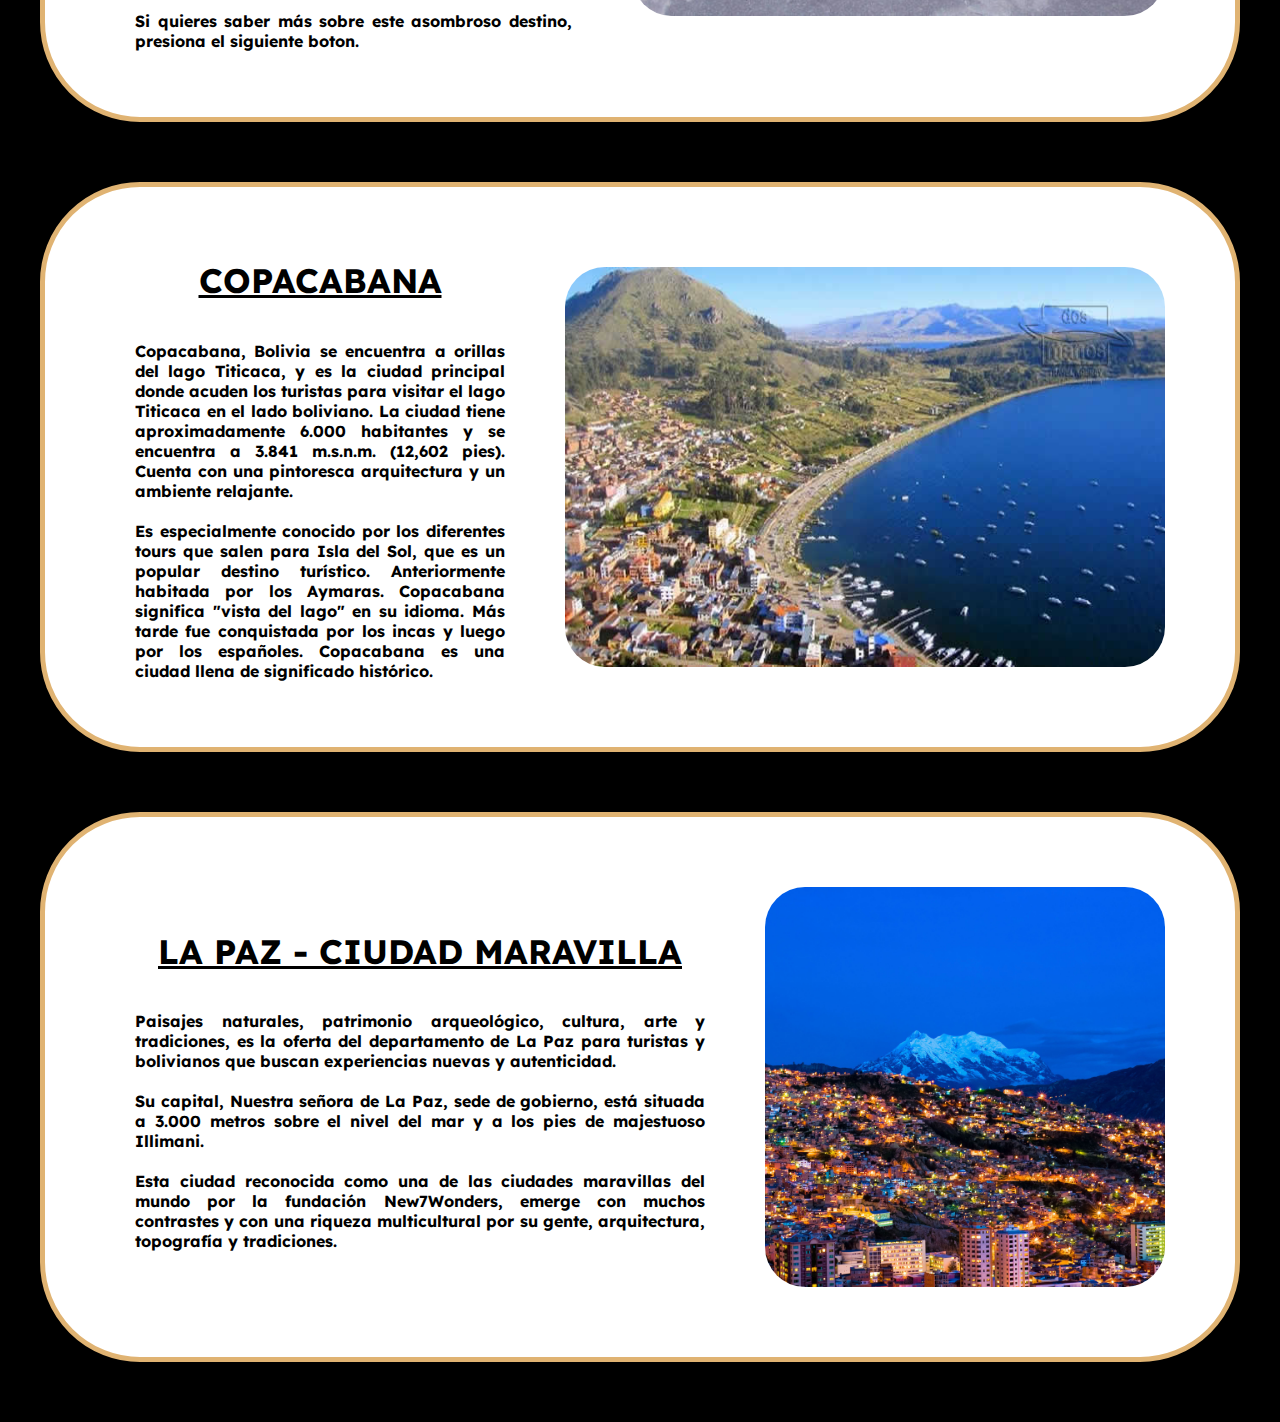
==== commit ec2fea9c: "terminando" ====
--- a/html/index1.html
+++ b/html/index1.html
@@ -20,9 +20,9 @@
         <nav>
             <img src="../img/log.png" alt="" class="logo">
             <ol class="enlaces-menu">
-                <li>Inicio</li>
-                <li>Paquetes</li>
-                <li>Consultas y Reservas</li>
+                <li onclick="incio()">Inicio</li>
+                <li onclick="cambPaq()">Paquetes</li>
+                <li onclick="contactos()">Consultas y Reservas</li>
             </ol>
             <button class="ham" type="button">
                 <span class="br-1"></span>
@@ -39,7 +39,7 @@
         <img src="../img/logo-wb.png" alt="logo-hero" class="hero-logo" >
     </div>
 
-    <h1 class="titulo-paquetes">Destinos</h1>
+    <h1 class="titulo-paquetes" id="Destinos">Destinos</h1>
     
     <div class="container">
         <div class="container-package">
@@ -52,7 +52,7 @@
                     Si quieres saber más sobre este asombroso destino, presiona el siguiente boton.
                     </p>
                 </article>
-                <button class="vermas" onclick="cambioUyuni()"> Ver Mas</button>
+               
             </div>
             <img src="../img/uyuni.jpeg" alt="" class="img-container">
         </div>
@@ -65,7 +65,7 @@
                         Es especialmente conocido por los diferentes tours que salen para Isla del Sol, que es un popular destino turístico. Anteriormente habitada por los Aymaras. Copacabana significa "vista del lago" en su idioma. Más tarde fue conquistada por los incas y luego por los españoles. Copacabana es una ciudad llena de significado histórico.          
                     </p>
                 </article>
-                <button class="vermas" onclick="cambioUyuni()"> Ver Más</button>
+                
             </div>
             <img src="../img/copabana.jpeg" alt="" class="img-container">
         </div>
@@ -79,7 +79,7 @@
                         Esta ciudad reconocida como una de las ciudades maravillas del mundo por la fundación New7Wonders, emerge con muchos contrastes y con una riqueza multicultural por su gente, arquitectura, topografía y tradiciones.        
                     </p>
                 </article>
-                <button class="vermas" onclick="cambioUyuni()"> Ver Mas</button>
+               
             </div>
             <img src="../img/LaPaz.jpeg" alt="" class="img-container">
             </div>
--- a/css/index1.css
+++ b/css/index1.css
@@ -237,8 +237,9 @@
     
 }
 @media (max-width:890px) {
-    body{
-        overflow: hidden;
+  
+    nav.sticky{
+        padding: 0;
     }
     .logo{
         padding-left: 25px ;
@@ -306,6 +307,13 @@
 }
 
 @media (max-width:770px) {
+
+    .hero-title{
+        font-size: 35px;
+    }
+    .hero-logo{
+        width: 550px;
+    }
    .titulo-paquetes{
     font-size: 60px;
    }
@@ -321,6 +329,12 @@
 
 @media (max-width:680px) {
    
+    .hero-title{
+        font-size: 30px;
+    }
+    .hero-logo{
+        width: 480px;
+    }
     .img-container{
         width: 400px;
         height: 250px;
@@ -336,5 +350,29 @@
         padding: 10px;
     }
 }
+@media (max-width:540px) {
+   
+    .hero-title{
+        font-size: 25px;
+    }
+    .hero-logo{
+        width: 430px;
+    }
+    .img-container{
+        width: 400px;
+        height: 250px;
+        overflow: hidden;
+        }
+    
+    .titulo-paquetes{
+        font-size: 50px;
+        text-align: center;
+
+        margin-bottom: 8px;
+    }
+    .container-package{
+        padding: 10px;
+    }
+}
 
  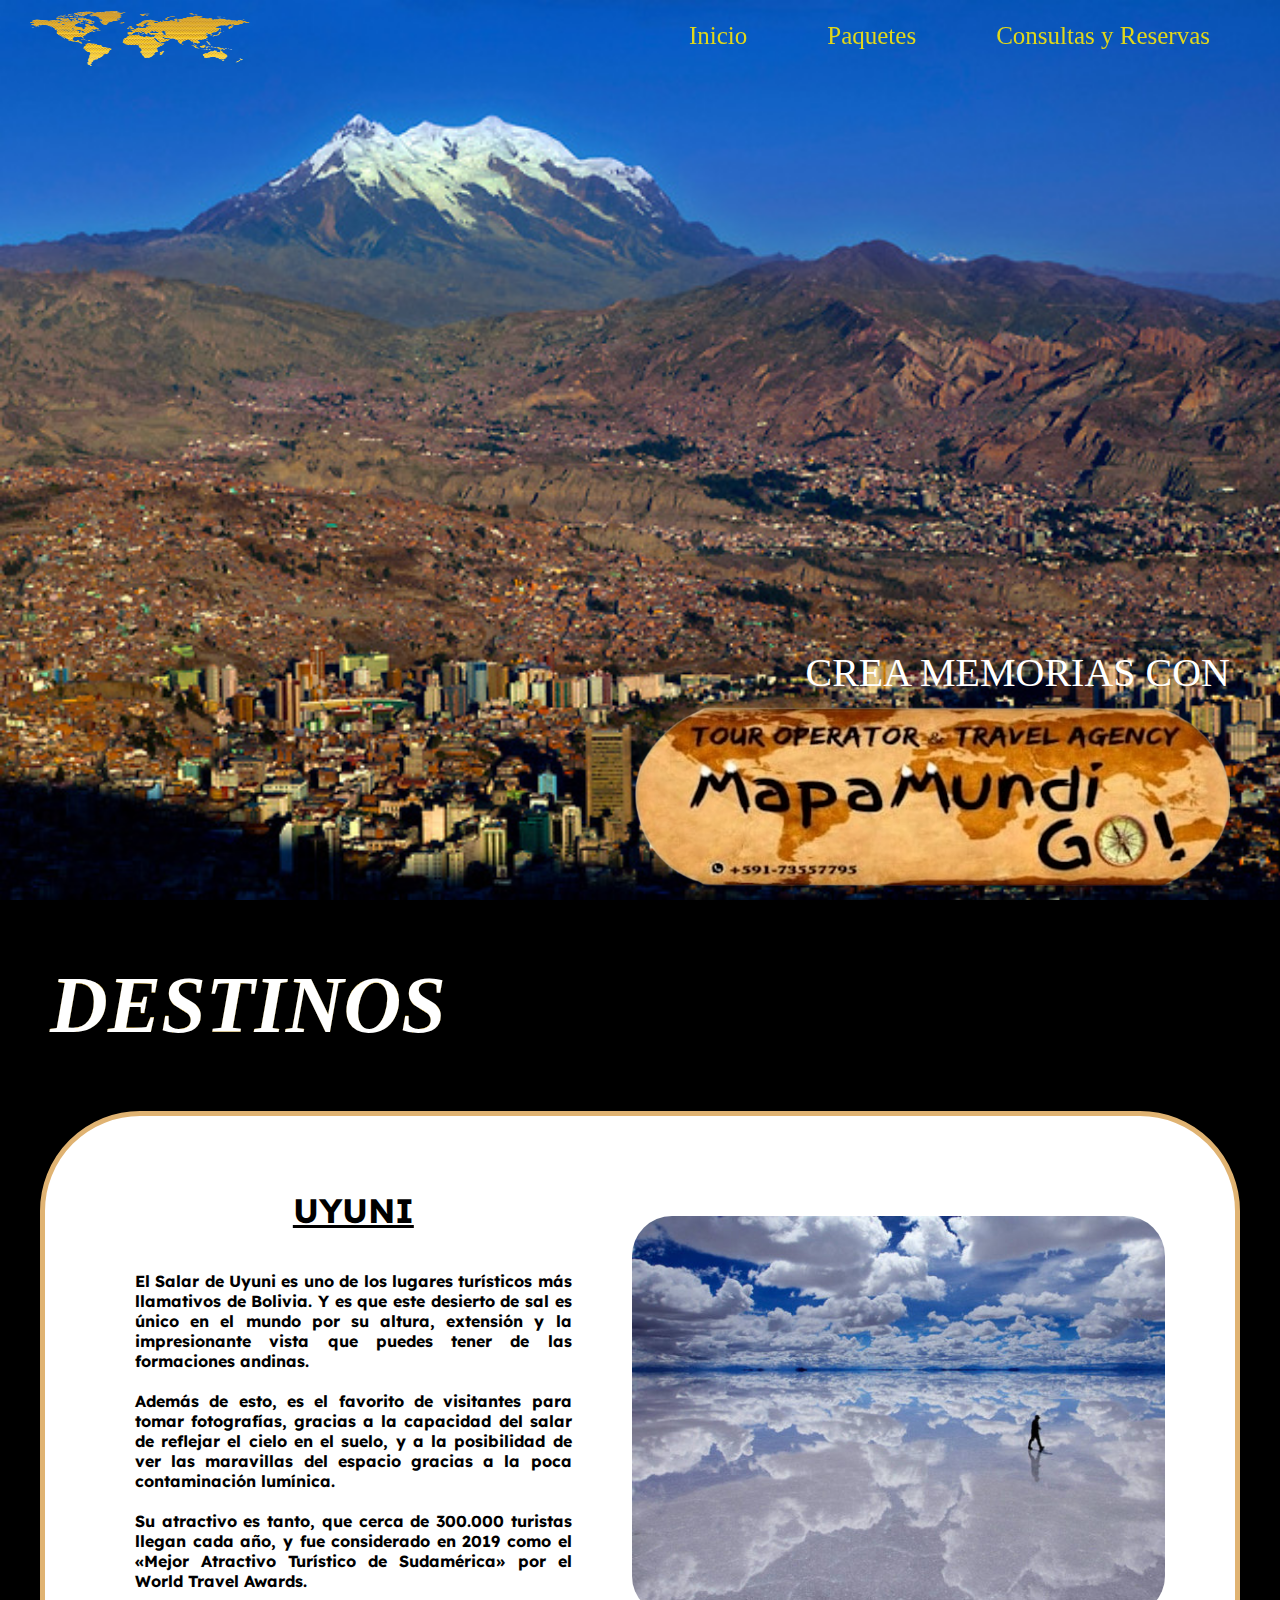
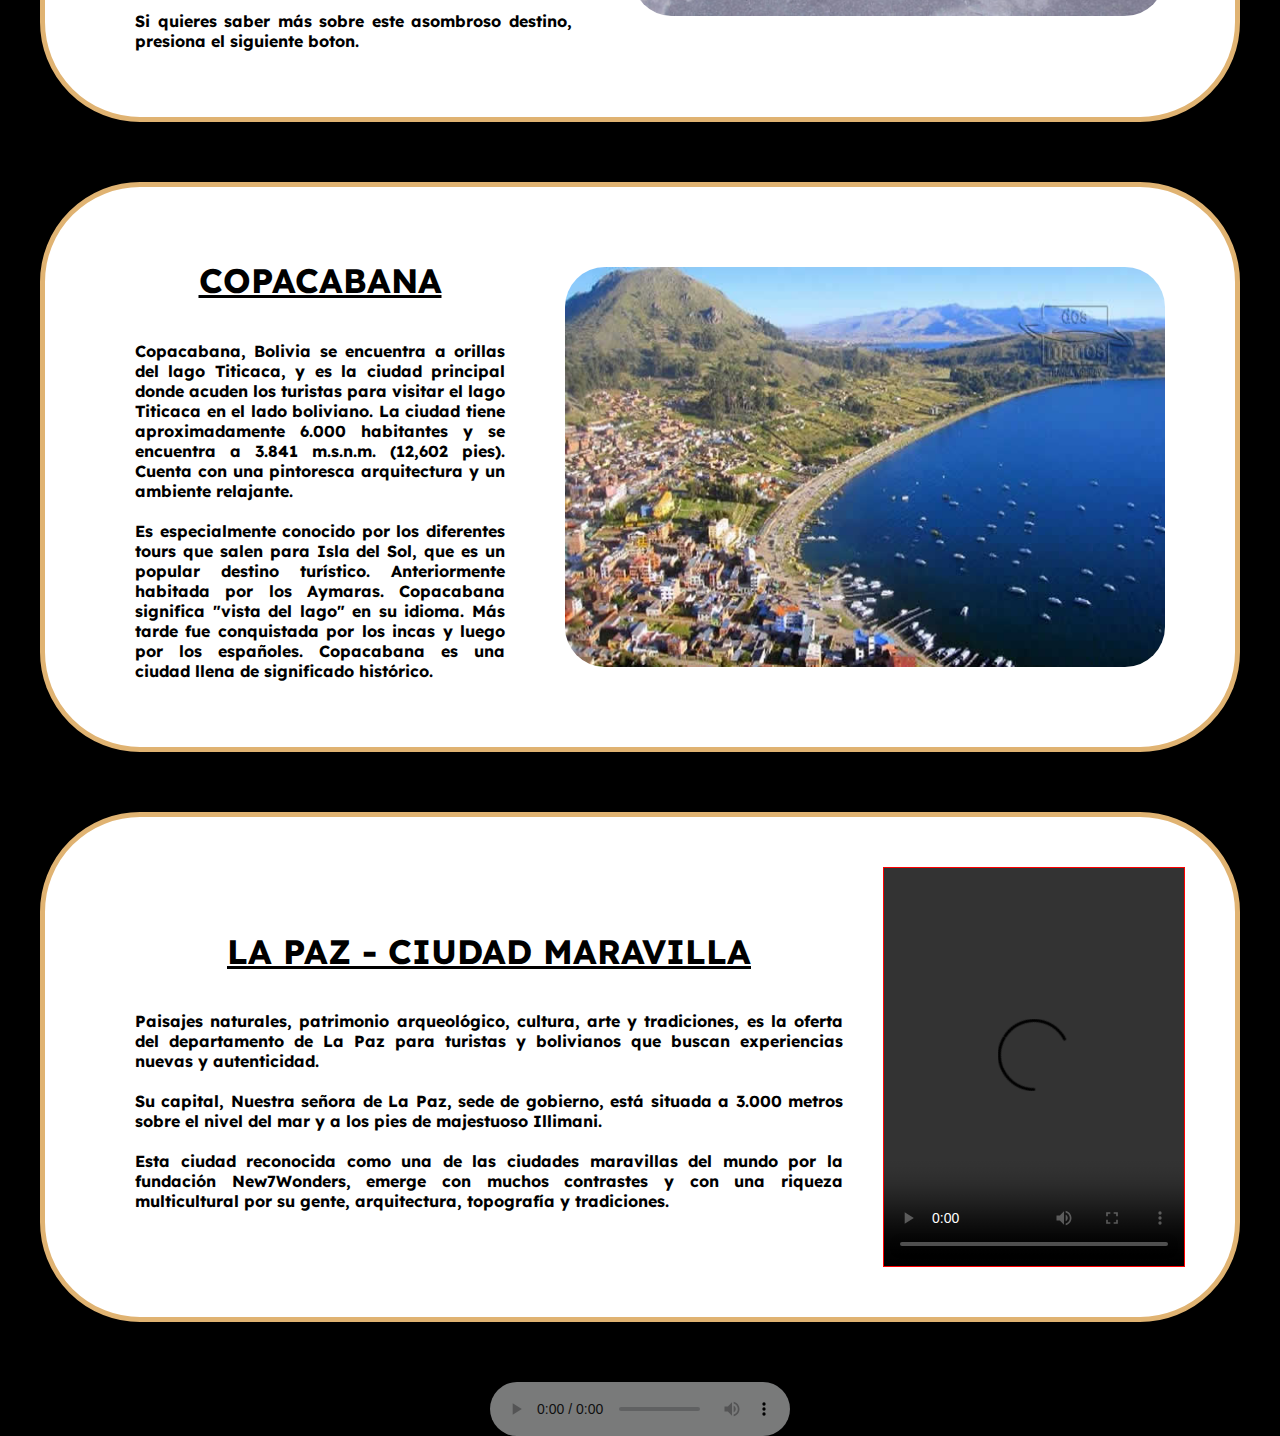
==== commit 7a519554: "ultimo" ====
--- a/html/index1.html
+++ b/html/index1.html
@@ -81,7 +81,15 @@
                 </article>
                
             </div>
-            <img src="../img/LaPaz.jpeg" alt="" class="img-container">
+            <video class="video" controls>
+
+                <source src="../video/Ciudad de La Paz - Bolivia 2020.mp4" type="video/mp4" class="vid"> 
+            </video>
             </div>
+            <div class="audio">
+                <audio controls>
+                    <source src="../music/y2mate.com - El árbol de mi destino Karaoke Colibri Productions.mp3" type="audio/mp3" class="aud-v">
+            </audio ></div>
+            
 </body>
 </html>--- a/css/index1.css
+++ b/css/index1.css
@@ -174,6 +174,21 @@
     margin-left: 40px;
     font-family: 'Lexend', sans-serif;
     font-weight: bold;
+}
+
+.video {
+    display: flex;
+    align-items: center;
+    justify-content: center;
+    border: 1px red solid;
+    width: 600px;
+    height: 400px;
+}
+
+.vid{
+    border: 1px green solid;
+    width: 600px;
+    height: 400px;
 }
 .img-container{
     margin: 20px;
@@ -203,7 +218,12 @@
 }
 
 
-
+.audio{
+    display: flex;
+    justify-content: center;
+    align-items: center;
+    opacity: 0.5;
+}
 
 @media (max-width:1180px) {
     .img-container{
